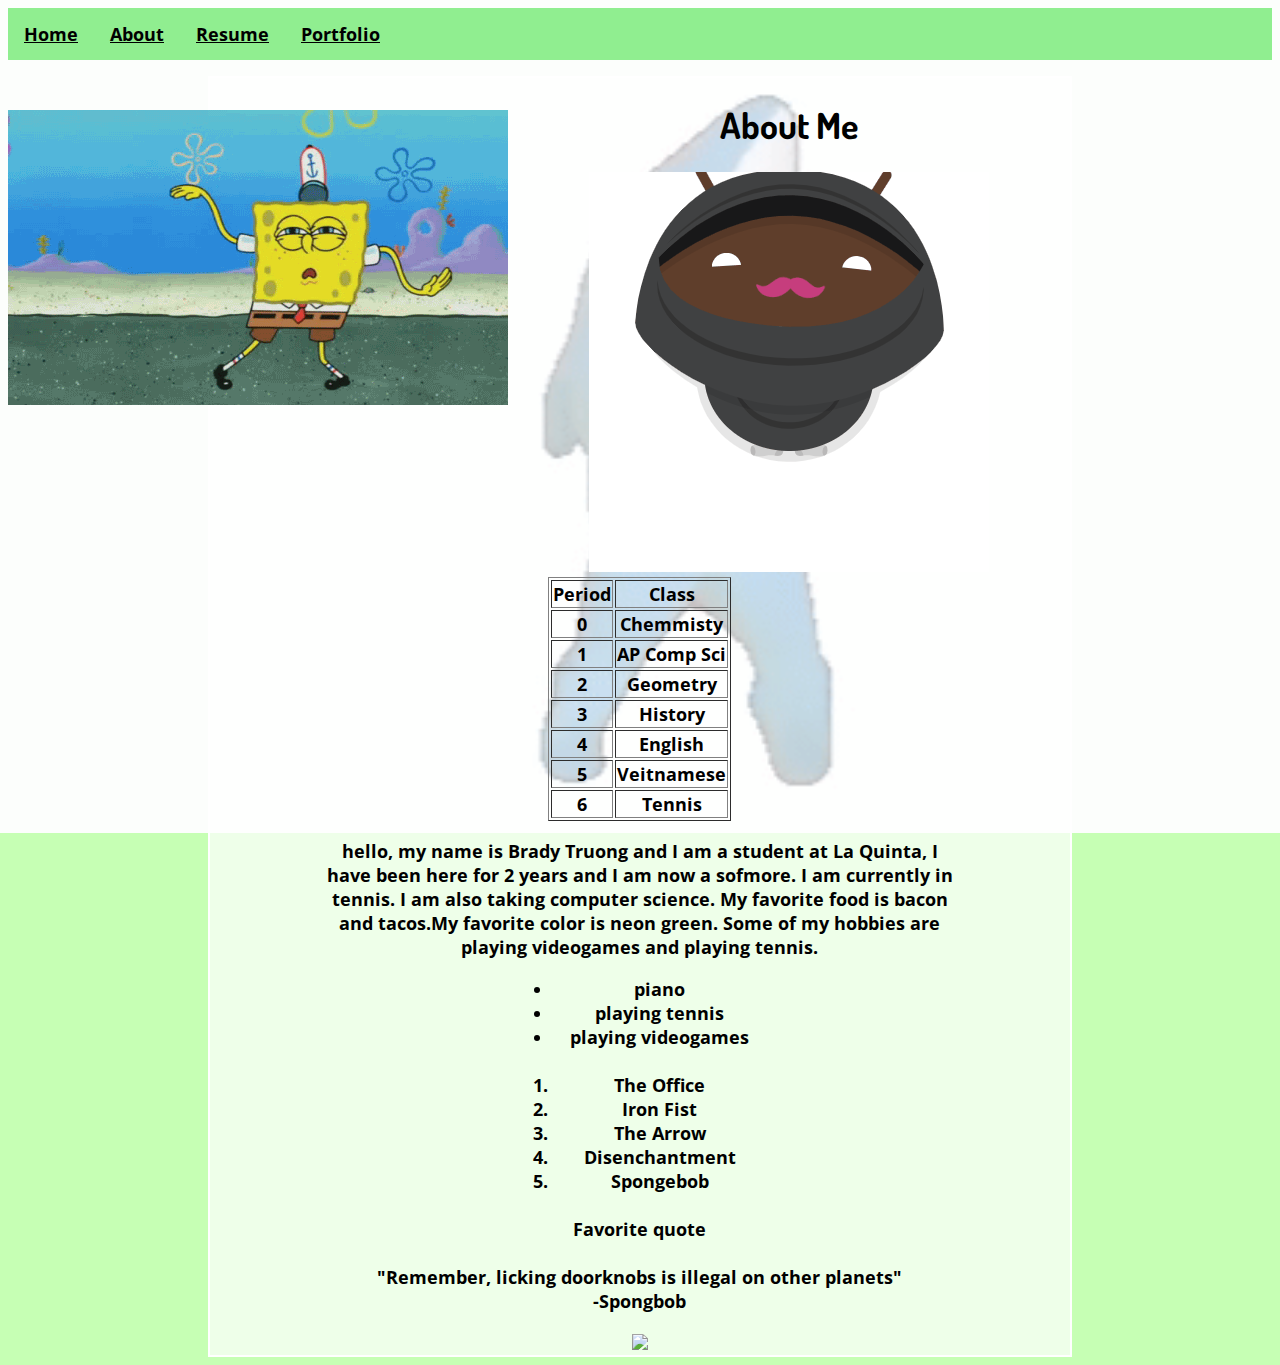
==== about.html @ 54279359 "Initial commit" ====
<!doctype html>
<html>

<head>
    <meta charset="utf-8">
    <title>About</title>
    <link rel="stylesheet" href="style.css" type="text/css" />
    <link href="https://fonts.googleapis.com/css?family=Open+Sans+Condensed:300" rel="stylesheet">
    <link href="https://fonts.googleapis.com/css?family=Dosis" rel="stylesheet">
</head>

<body>
    
    <ul id="nav">
        <!--this is a coment. ul stands for unordered list-->
        <li><a href="Index.html">Home</a></li>
        <!-- li stands for list Item -->
        <li><a href="about.html">About</a></li>
        <li><a href="resume.html">Resume</a></li>
        <li><a href="portfolio.html">Portfolio</a></li>
    </ul>
    <img  src="spongebob.gif" id="frog">
    <div id="content">
    <h1>About Me</h1>
    <img src="brady.gif">
    <table border="1">
        <tr>
            <!-- table row of headings-->
            <th>Period</th>
            <th>Class</th>

        </tr>
        <tr>
            <!-- period 0 row-->
            <td>0</td>
            <td>Chemmisty</td>
        </tr>
        <tr>
            <td>1</td>
            <td>AP Comp Sci</td>
        </tr>
        <tr>
            <td>2</td>
            <td>Geometry</td>
        </tr>
        <tr>
            <td>3</td>
            <td>History</td>
        </tr>
        <tr>
            <td>4</td>
            <td>English</td>
        </tr>
        <tr>
            <td>5</td>
            <td>Veitnamese</td>
        </tr>
        <tr>
            <td>6</td>
            <td>Tennis</td>
        </tr>
    </table>
    <p>hello, my name is Brady Truong and I am a student at La Quinta, I </br>
        have been here for 2 years and I am now a sofmore. I am currently in </br>
        tennis. I am also taking computer science. My favorite food is bacon </br>
        and tacos.My favorite color is neon green. Some of my hobbies are </br>
        playing videogames and playing tennis.</p>
    <ul>
        <li>piano</li>
        <li>playing tennis</li>
        <li>playing videogames</li>
    </ul>
    <br>
    <ol>
        <li>The Office</li>
        <li>Iron Fist</li>
        <li>The Arrow</li>
        <li>Disenchantment</li>
        <li>Spongebob</li>
    </ol>
    <h4>Favorite quote</h4>
    <p>"Remember, licking doorknobs is illegal on other planets"</br>
        -Spongbob</p>
    <img src="https://static.skillshare.com/uploads/project/edffce37d377fa6efcaba6e908f3337e/19bb17c2" width="333.4" hight="250">
</body>

</html>
---- style.css ----
body{
    background-image: url("tenor.gif");
    background-color: rgb(198, 255, 180);
    background-repeat: no-repeat;
    background-size: 100%;
    background-attachment: fixed;
    font-family: 'Open Sans Condensed';
    font-weight: bolder;
    font-size: 18px
}
h1{
    font-family: 'Dosis';
}
#nav{
    list-style-type: none;
    margin: 0;
    padding: 0;
    overflow: hidden;
    background-color: lightgreen;
}
#nav li{
    float: left;
}
#nav li a {
    display: block;
    text-align: center;
    padding: 14px 16px;
    color: black;
}
#nav li a:hover{
    background-image: url("Rainbow_frog.gif");
    background-size: 100%;
}
#content{
    border-color: white;
    border-style: solid;
    border-width: 2px;
    width: 68%;
    margin-left: auto;
    margin-right: auto;
    margin-top: 16px;
    text-align:center;
    background-color: rgba(255,255,255,0.7);
}
table{
    margin:auto;
}
#content ul, #content ol{
    width: 25%;
    margin:auto;
}
#home{
    text-align: center;
}
hr {
    background-color: black;
}
#frog{
    float: left;
    padding-top: 50px;
    size: 30%
}
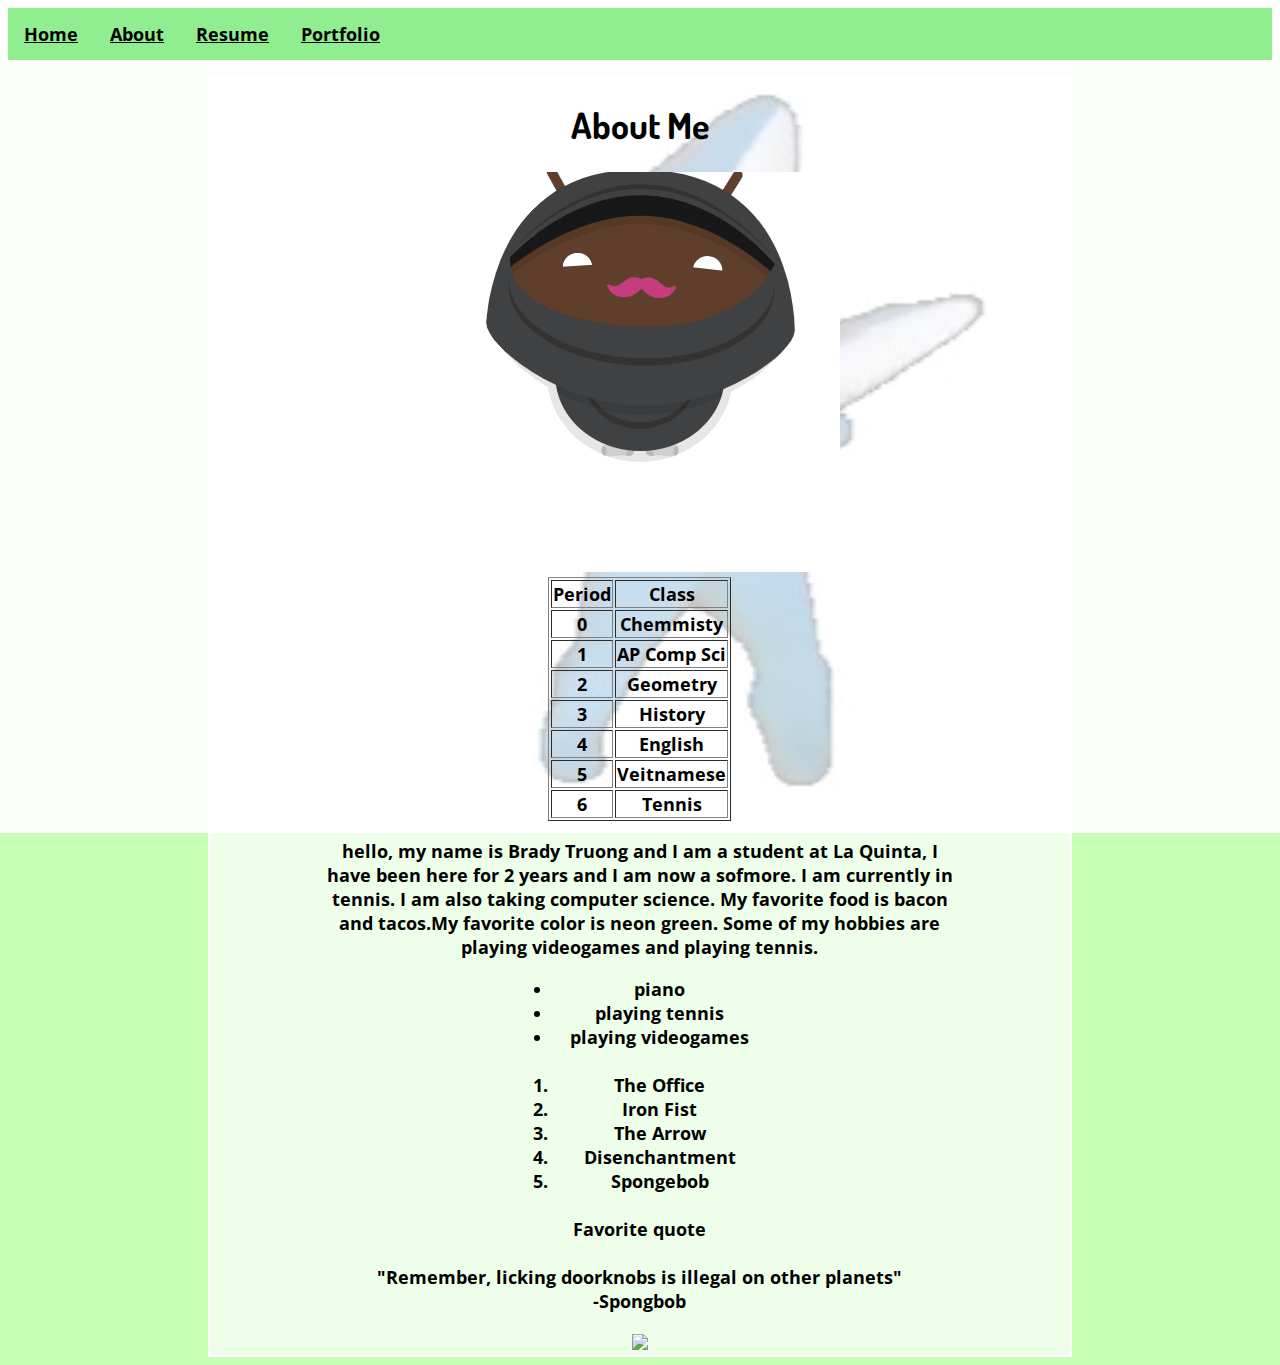
==== commit 300a9b0d: "update index" ====
--- a/about.html
+++ b/about.html
@@ -13,13 +13,12 @@
     
     <ul id="nav">
         <!--this is a coment. ul stands for unordered list-->
-        <li><a href="Index.html">Home</a></li>
+        <li><a href="index.html">Home</a></li>
         <!-- li stands for list Item -->
         <li><a href="about.html">About</a></li>
         <li><a href="resume.html">Resume</a></li>
         <li><a href="portfolio.html">Portfolio</a></li>
     </ul>
-    <img  src="spongebob.gif" id="frog">
     <div id="content">
     <h1>About Me</h1>
     <img src="brady.gif">
--- a/style.css
+++ b/style.css
@@ -54,9 +54,4 @@
 }
 hr {
     background-color: black;
-}
-#frog{
-    float: left;
-    padding-top: 50px;
-    size: 30%
 }